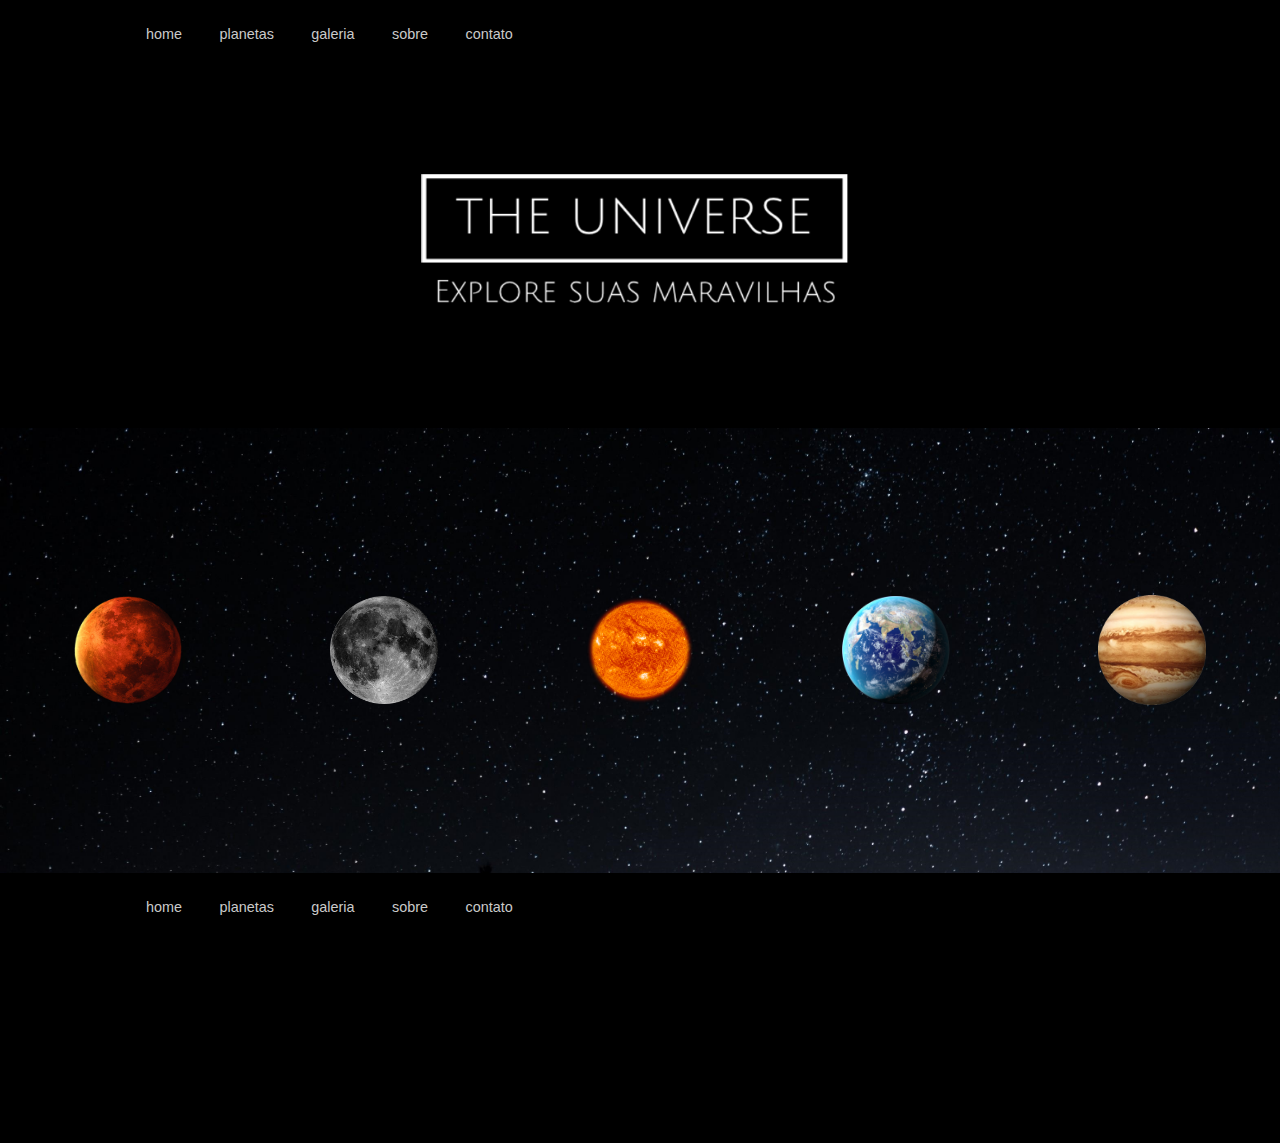
==== index.html @ a58f5d02 "versão inicial do blog" ====
<!DOCTYPE html>
<html>
<head>
	<meta charset="utf-8">
	<meta name="viewport" content="width=device-width, initial-scale=1.0">
	<title> THE UNIVERSE </title>
	<link rel="stylesheet" type="text/css" href="css/style.css">
	<link href="https://maxcdn.bootstrapcdn.com/font-awesome/4.7.0/css/font-awesome.min.css" rel="stylesheet">
</head>
<body>
	<header>
		<nav>
			<div class="logo"></div>
			<div class="barra">

				<i class="fa fa-bars" aria-hidden="true"></i>
			</div>
			<ul>
				<li><a href="#">Home</a></li>
				<li><a href="#">Planetas</a></li>
				<li><a href="#">Galeria</a></li>
				<li><a href="#">Sobre</a></li>
				<li><a href="#">Contato</a></li>
			</ul>
		</nav>

  <script src="https://code.jquery.com/jquery-3.2.1.js"></script>
  <script type="text/javascript">
  	$(document).ready(function(){
  		$('.barra').click(function(){
  			$('ul').toggleClass('active');
  		})
  	})
  </script>
  <section id="container_1">
  	<article class="title"></article>
  </section>
	</header>
	<main>
		<section id="container_2">
			<article class="item"></article>
			<article class="item"></article>
			<article class="item"></article>
			<article class="item"></article>
			<article class="item"></article>
		</section>
	</main>
	<footer>
			<ul>
				<li><a href="#">Home</a></li>
				<li><a href="#">Planetas</a></li>
				<li><a href="#">Galeria</a></li>
				<li><a href="#">Sobre</a></li>
				<li><a href="#">Contato</a></li>
			</ul>		
	</footer>
</body>
</html>
---- css/style.css ----
*{
	margin: 0;
	padding: 0;
	font-family: sans-serif;
}
#container_2{
	background-image: url("../imagens/background.jpg");
	background-size:cover;
	background-repeat: no-repeat;
	/*background-attachment: all;*/
	/*background: lightblue;*/
	min-height: 49.4vh;
	display: flex;
	flex-direction: row;
	flex-wrap: wrap;
	justify-content: space-around;
	align-items: center;
	overflow: auto;

}
.item{
	height: 125px;
	width: 120px;
	color: black;
	margin: 5px;
	/*border:1px solid black; */
	border-radius: 50%;
	background-size: 90%;
	background-repeat: no-repeat;
	background-position: center;



}
.item:hover{
	cursor: pointer;
	-webkit-transform: rotateZ(-360deg);
    -ms-transform: rotateZ(-360deg);
    transform: rotateZ(-360deg);
    transition: all 30s;
}
.item:nth-child(1){
background-image: url("../imagens/icone01.png");
}
.item:nth-child(2){
background-image: url("../imagens/icone02.png");
}
.item:nth-child(3){
background-image: url("../imagens/icone03.png");
}
.item:nth-child(4){
background-image: url("../imagens/icone04.png");
}
.item:nth-child(5){
background-image: url("../imagens/icone05.png");
}

/*---------------------------------------*/
nav{
	width: 100%;
	background:#000;
	cursor: pointer;
}
ul{
	width: 80%;
	margin: 0 auto;
	padding: 20px;
}
ul li{
	list-style: none;
	display: inline-block;
	padding: 5px 15px;
	border-left: solid 3px black;
}

ul li:hover{
	box-shadow: inset 0 0 0 3px #444;
	transition: all 0.4s;
	background-color: #444;
	border-left: solid 3px #3333ff;
}
ul li a{
	color: #cacaca;
	text-decoration: none;
	text-transform: lowercase;
	font-size: 0.9em;
}

.barra{
	width: 100%;
	padding: 10px 20px;
	background: #000;
	text-align: right;
	box-sizing: border-box;
	color: #fff;
	font-size: 30px;
	display: none;
}
@media(max-width: 768px){
	.barra{
		display: block;
	}

	ul{
		width: 100%;
		display: none;
	}
	ul li{
		display: block;
	}
	.active{
	display: block;
	}
	.item{
		/*display: inline;*/
		/*margin-right: 300px;*/
	}
	#container_2{
		display: inline-block;
	}
}
/*-----------------------------------------------*/
#container_1{
	/*background-image: url("../imagens/background.jpg");
	background-size:cover;
	background-repeat: no-repeat;*/
	background-color: #000;
	min-height: 40vh;
	display: flex;
	flex-direction: row;
	flex-wrap: wrap;
	/*justify-content: space-around;*/
	align-items: center;
	overflow: auto;
}
.title{
	/*height: 125px;
	width: 120px;
	color: black;
	margin: 5px;
	border-radius: 50%;*/
	background-size: 90%;
	background-repeat: no-repeat;
	background-position: center;
	width: 500px;
	height:200px;
	margin: 0 auto;
/*	max-width: 500px;
	max-height: 200px;*/
	background-image: url("../imagens/01.png");

}
/*-----------------------------------*/
footer{
	background-color: #000;
	height: 30vh;
	width: 100%;
	/*overflow: auto;*/
}
footer p{
	/*display: block;
	margin: 0 auto;*/
	text-align: center;
	color: #cacaca;
	font-size: 0.9em;

}
/*footer ul{
	
}
*/
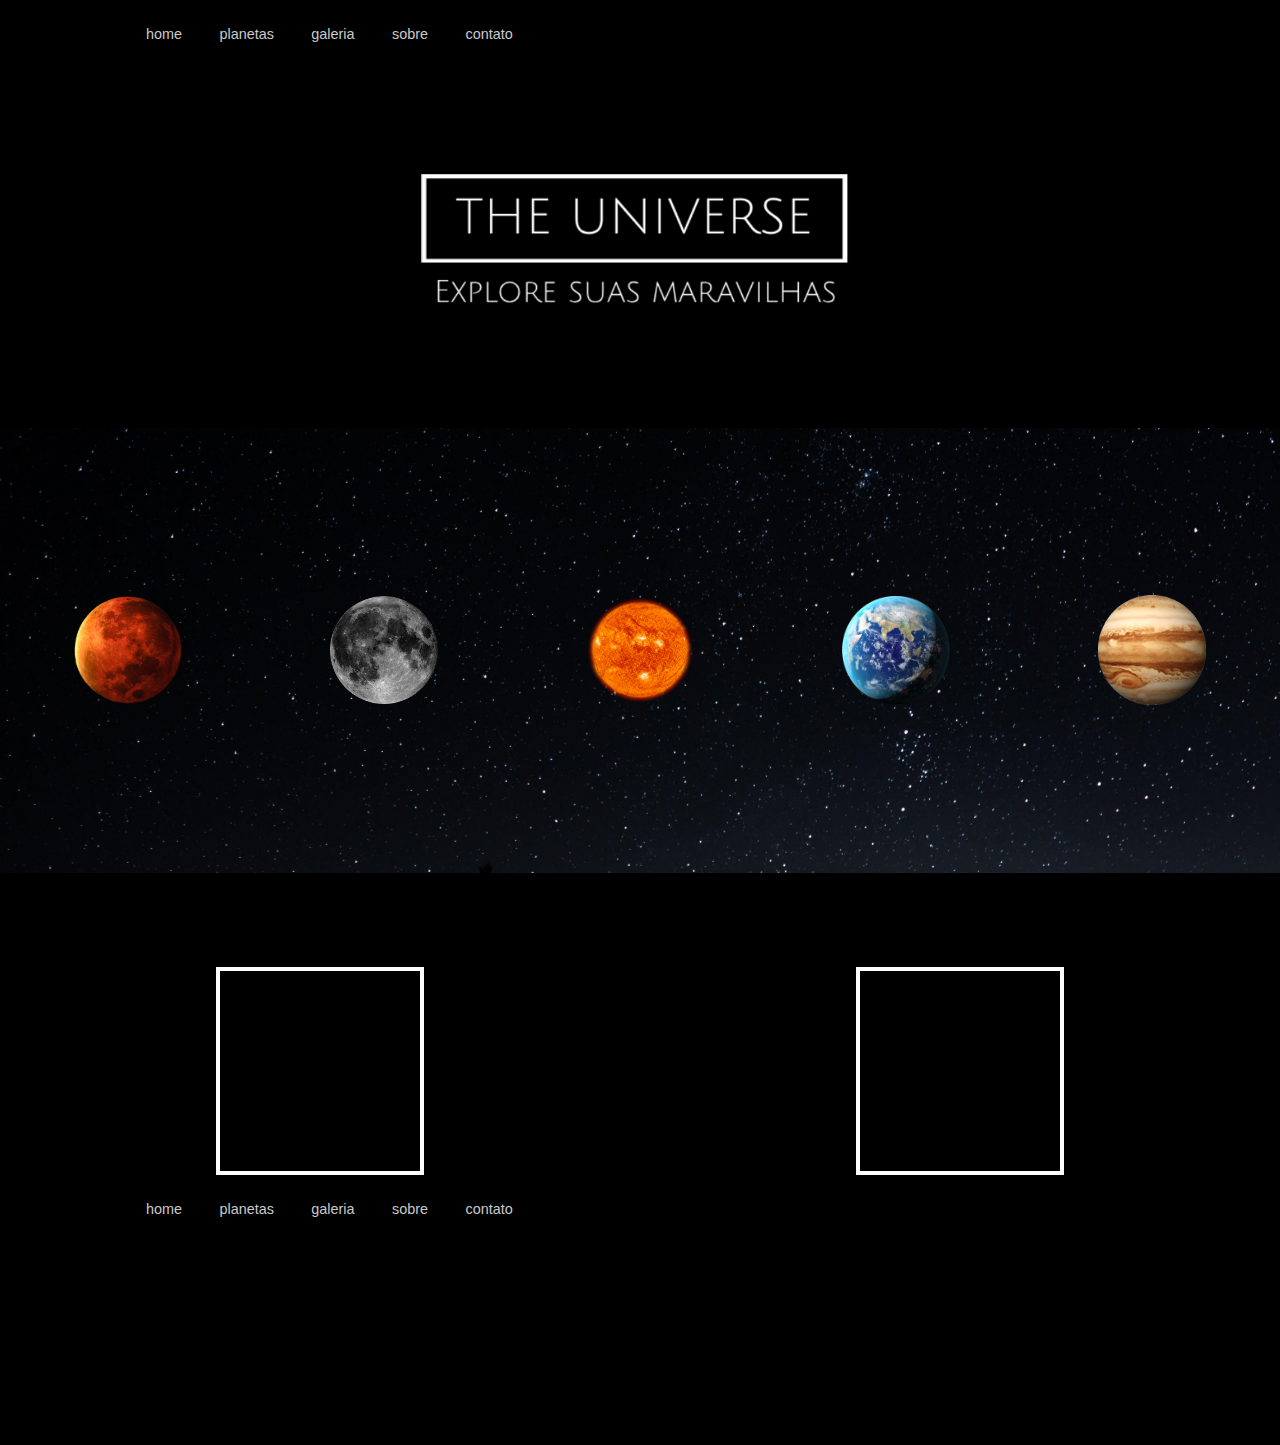
==== commit a85b494b: "ellergustavo" ====
--- a/index.html
+++ b/index.html
@@ -44,6 +44,10 @@
 			<article class="item"></article>
 			<article class="item"></article>
 		</section>
+		<section id="container_3">
+			<article class="caixa"></article>
+			<article class="caixa"></article>
+		</section>
 	</main>
 	<footer>
 			<ul>
--- a/css/style.css
+++ b/css/style.css
@@ -2,6 +2,9 @@
 	margin: 0;
 	padding: 0;
 	font-family: sans-serif;
+}
+main{
+	background-color: #000;
 }
 #container_2{
 	background-image: url("../imagens/background.jpg");
@@ -113,10 +116,13 @@
 	}
 	.item{
 		/*display: inline;*/
-		/*margin-right: 300px;*/
+		/*adding: 10px;*/
+		margin: 0 auto;
+		margin-bottom: 40px;
 	}
 	#container_2{
 		display: inline-block;
+		width: 100%;
 	}
 }
 /*-----------------------------------------------*/
@@ -151,6 +157,34 @@
 
 }
 /*-----------------------------------*/
+#container_3{
+	background-color: #000;
+	/*background-attachment: all;*/
+	/*background: lightblue;*/
+	margin-top: 5%;
+	min-width: 20vh;
+	min-height: 20vh;
+	display: flex;
+	flex-direction: row;
+	flex-wrap: wrap;
+	justify-content: space-around;
+	align-items: center;
+	overflow: auto;
+
+}
+.caixa{
+	/*width: 40%;
+	height: 40%;*/
+	min-width: 200px;
+	min-height: 200px;
+	max-width: 600px;
+	max-height: 600px;
+	border: solid #fff 4px;
+	margin: 30px;
+	float: left;
+	margin-bottom: 0;
+}
+/*------------------------------------*/
 footer{
 	background-color: #000;
 	height: 30vh;
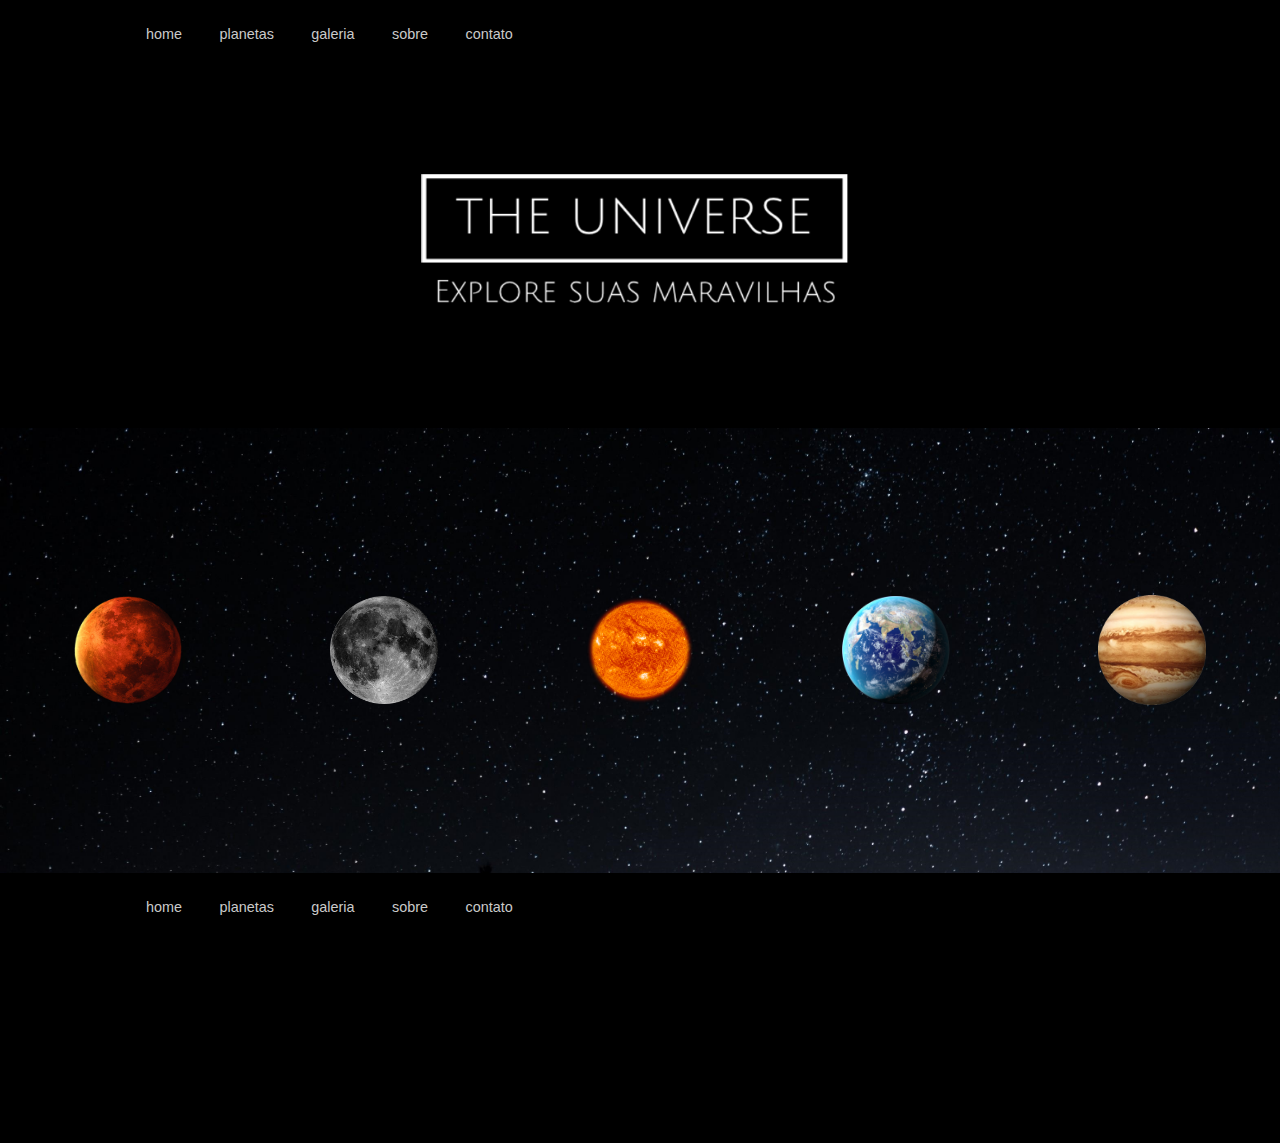
==== commit 53856fba: "Revert "ellergustavo"" ====
--- a/index.html
+++ b/index.html
@@ -44,10 +44,6 @@
 			<article class="item"></article>
 			<article class="item"></article>
 		</section>
-		<section id="container_3">
-			<article class="caixa"></article>
-			<article class="caixa"></article>
-		</section>
 	</main>
 	<footer>
 			<ul>
--- a/css/style.css
+++ b/css/style.css
@@ -2,9 +2,6 @@
 	margin: 0;
 	padding: 0;
 	font-family: sans-serif;
-}
-main{
-	background-color: #000;
 }
 #container_2{
 	background-image: url("../imagens/background.jpg");
@@ -116,13 +113,10 @@
 	}
 	.item{
 		/*display: inline;*/
-		/*adding: 10px;*/
-		margin: 0 auto;
-		margin-bottom: 40px;
+		/*margin-right: 300px;*/
 	}
 	#container_2{
 		display: inline-block;
-		width: 100%;
 	}
 }
 /*-----------------------------------------------*/
@@ -157,34 +151,6 @@
 
 }
 /*-----------------------------------*/
-#container_3{
-	background-color: #000;
-	/*background-attachment: all;*/
-	/*background: lightblue;*/
-	margin-top: 5%;
-	min-width: 20vh;
-	min-height: 20vh;
-	display: flex;
-	flex-direction: row;
-	flex-wrap: wrap;
-	justify-content: space-around;
-	align-items: center;
-	overflow: auto;
-
-}
-.caixa{
-	/*width: 40%;
-	height: 40%;*/
-	min-width: 200px;
-	min-height: 200px;
-	max-width: 600px;
-	max-height: 600px;
-	border: solid #fff 4px;
-	margin: 30px;
-	float: left;
-	margin-bottom: 0;
-}
-/*------------------------------------*/
 footer{
 	background-color: #000;
 	height: 30vh;
